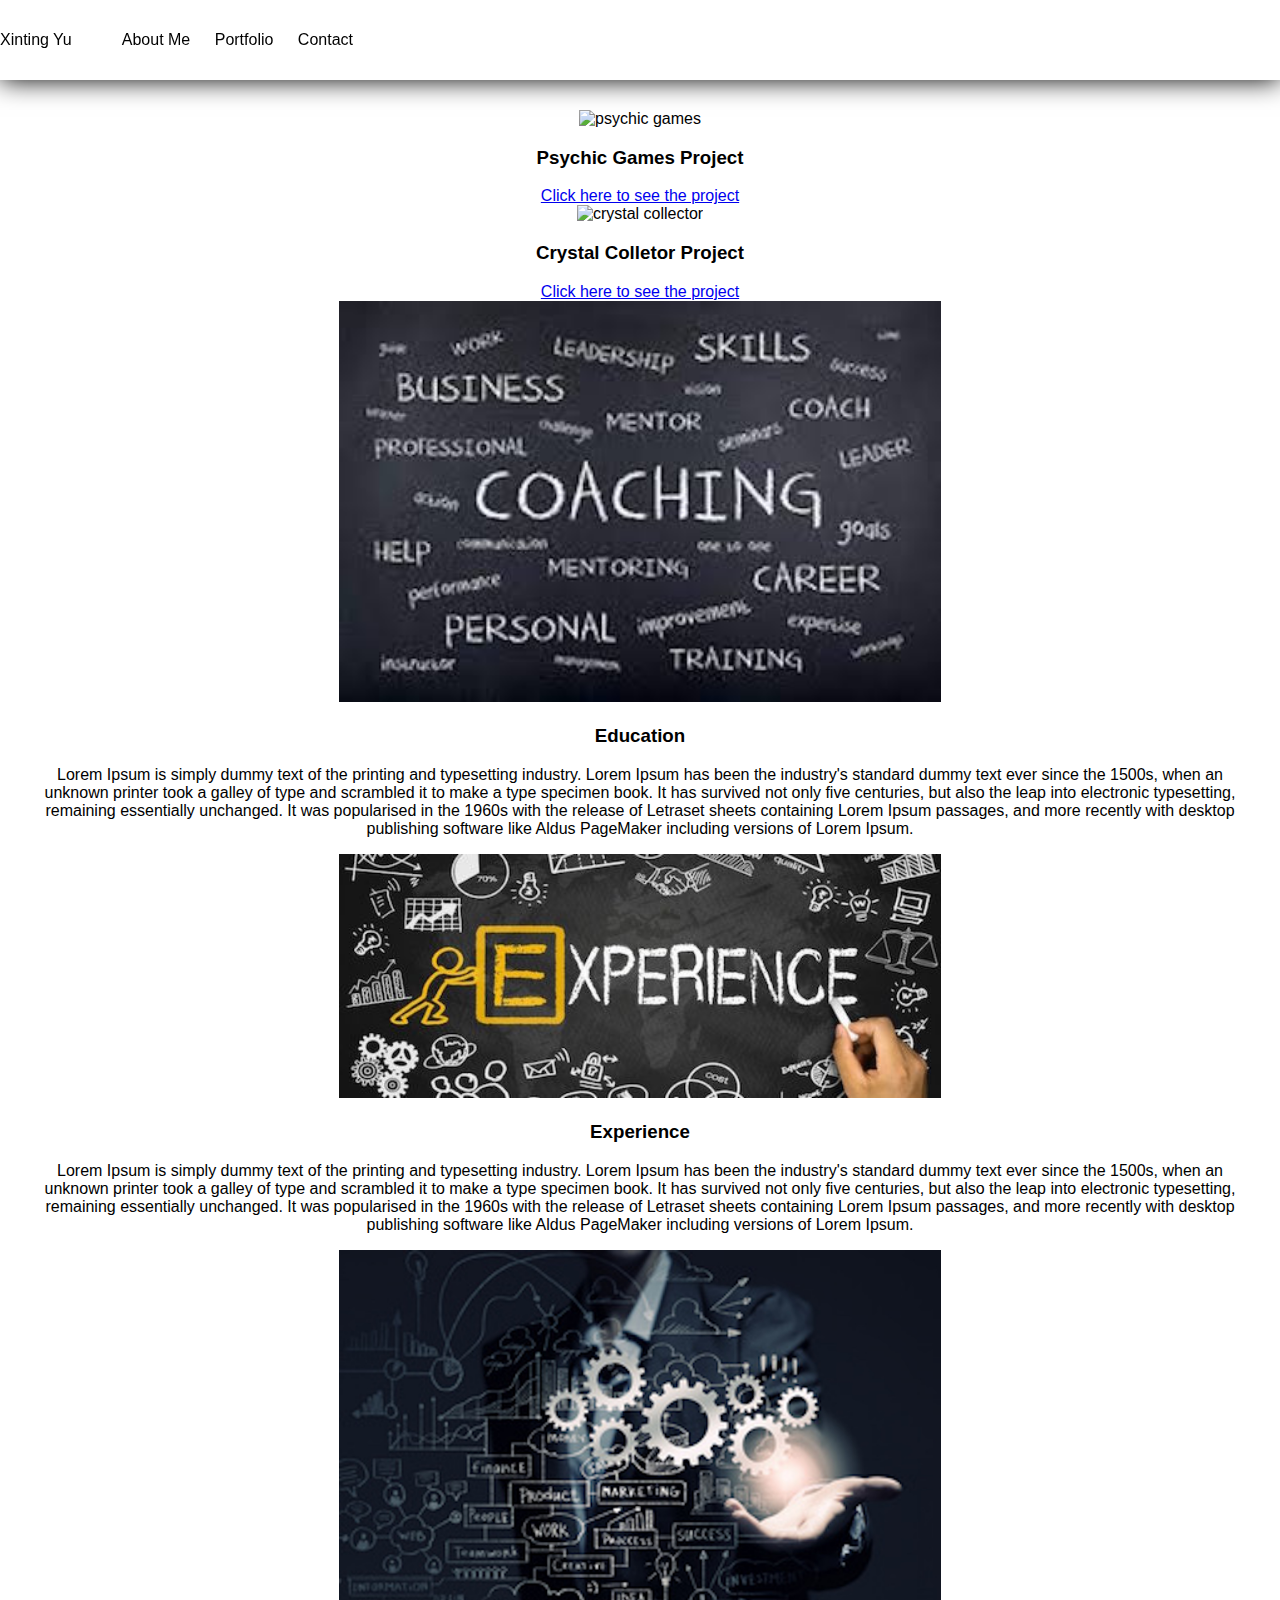
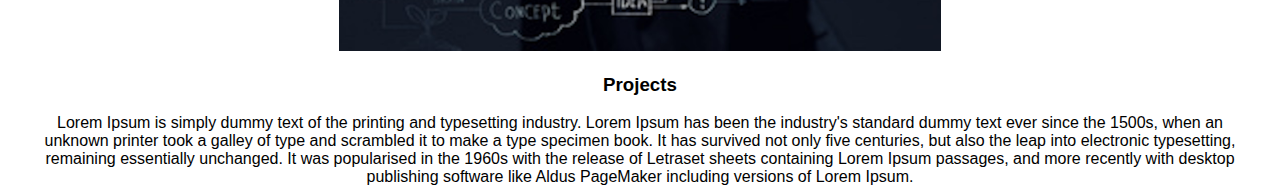
==== portfolio.html @ c4799d86 "addproject" ====
<!DOCTYPE html>
<html>
<title>Portfolio</title>
<meta charset="UTF-8">
<meta name="viewport" content="width=device-width, initial-scale=1">
<link rel="stylesheet" href="index.css" />
<style>
    body,
    h1,
    h2,
    h3,
    h4,
    h5,
    h6 {
        font-family: " Karma ", sans-serif
    }
    
    .w3-bar-block .w3-bar-item {
        padding: 20px
    }
</style>

<header>
    <nav class="navbar navbar-dark bg-dark ">
        <span class="navbar-brand mb-1 h1 ">Xinting Yu</span>
    </nav>
    <div class="collapse navbar-collapse " id="bs-example-navbar-collapse-1 ">
        <ul class="nav navbar-nav navbar-right ">
            <li><a href="index.html ">About Me</a></li>
            <li><a href="Portfolio.html ">Portfolio</a></li>
            <li><a href="contact.html ">Contact</a></li>
        </ul>
    </div>
    </div>
    </nav>
</header>

<body>

    <div>
        <img src="http://karinlaing.com/wp-content/uploads/2018/04/psychic-attacks-and-shielding.jpg" alt="psychic games" style="width: 50% ">
        <h3>Psychic Games Project </h3>
        <a href=https://xintingyu0828.github.io/Psychic-Game/> Click here to see the project</a>

    </div>

    <div>
        <img src="https://encrypted-tbn0.gstatic.com/images?q=tbn:ANd9GcSWyzYLHmz1-IGMBKVfuPYrpPCNKZH3DwekHAsQbiOBRm1QSLCa8Q" alt="crystal collector" Style="width:50%">
        <h3>Crystal Colletor Project</h3>
        <a href=https://xintingyu0828.github.io/unit-4-game> Click here to see the project</a>


    </div>
    <div>
        <img src="education.jpg " alt="education " style="width: 50% ">
        <h3>Education</h3>
        <p>Lorem Ipsum is simply dummy text of the printing and typesetting industry. Lorem Ipsum has been the industry's standard dummy text ever since the 1500s, when an unknown printer took a galley of type and scrambled it to make a type specimen book.
            It has survived not only five centuries, but also the leap into electronic typesetting, remaining essentially unchanged. It was popularised in the 1960s with the release of Letraset sheets containing Lorem Ipsum passages, and more recently
            with desktop publishing software like Aldus PageMaker including versions of Lorem Ipsum.</p>
    </div>


    <div>
        <img src=" experience.jpg " alt="experince " style="width: 50% ">
        <h3>Experience</h3>
        <p>Lorem Ipsum is simply dummy text of the printing and typesetting industry. Lorem Ipsum has been the industry's standard dummy text ever since the 1500s, when an unknown printer took a galley of type and scrambled it to make a type specimen book.
            It has survived not only five centuries, but also the leap into electronic typesetting, remaining essentially unchanged. It was popularised in the 1960s with the release of Letraset sheets containing Lorem Ipsum passages, and more recently
            with desktop publishing software like Aldus PageMaker including versions of Lorem Ipsum.</p>
    </div>

    <div>
        <img src="projects.jpg " alt="Cherries " style="width:50% ">
        <h3>Projects</h3>
        <p>Lorem Ipsum is simply dummy text of the printing and typesetting industry. Lorem Ipsum has been the industry's standard dummy text ever since the 1500s, when an unknown printer took a galley of type and scrambled it to make a type specimen book.
            It has survived not only five centuries, but also the leap into electronic typesetting, remaining essentially unchanged. It was popularised in the 1960s with the release of Letraset sheets containing Lorem Ipsum passages, and more recently
            with desktop publishing software like Aldus PageMaker including versions of Lorem Ipsum.</p>

    </div>




</body>







</html>
---- index.css ----
body {
    height: 125vh;
    background-size: cover;
    font-family: sans-serif;
    margin-top: 80px;
    padding: 30px;
    text-align: center;
    font-size: medium
}

main {
    color: white;
}

header {
    background-color: white;
    position: fixed;
    top: 0;
    left: 0;
    right: 0;
    height: 80px;
    display: flex;
    align-items: center;
    box-shadow: 0 0 25px 0 black;
}

header * {
    display: inline;
}

header li {
    margin: 10px;
}

header li a {
    color: black;
    text-decoration: none;
}

#contact info {
    font-size: medium
}


/*media queries*/

@media(max-width:750px) {
    header,
    .container,
    header nav,
    header nav li h1 ul li;
}
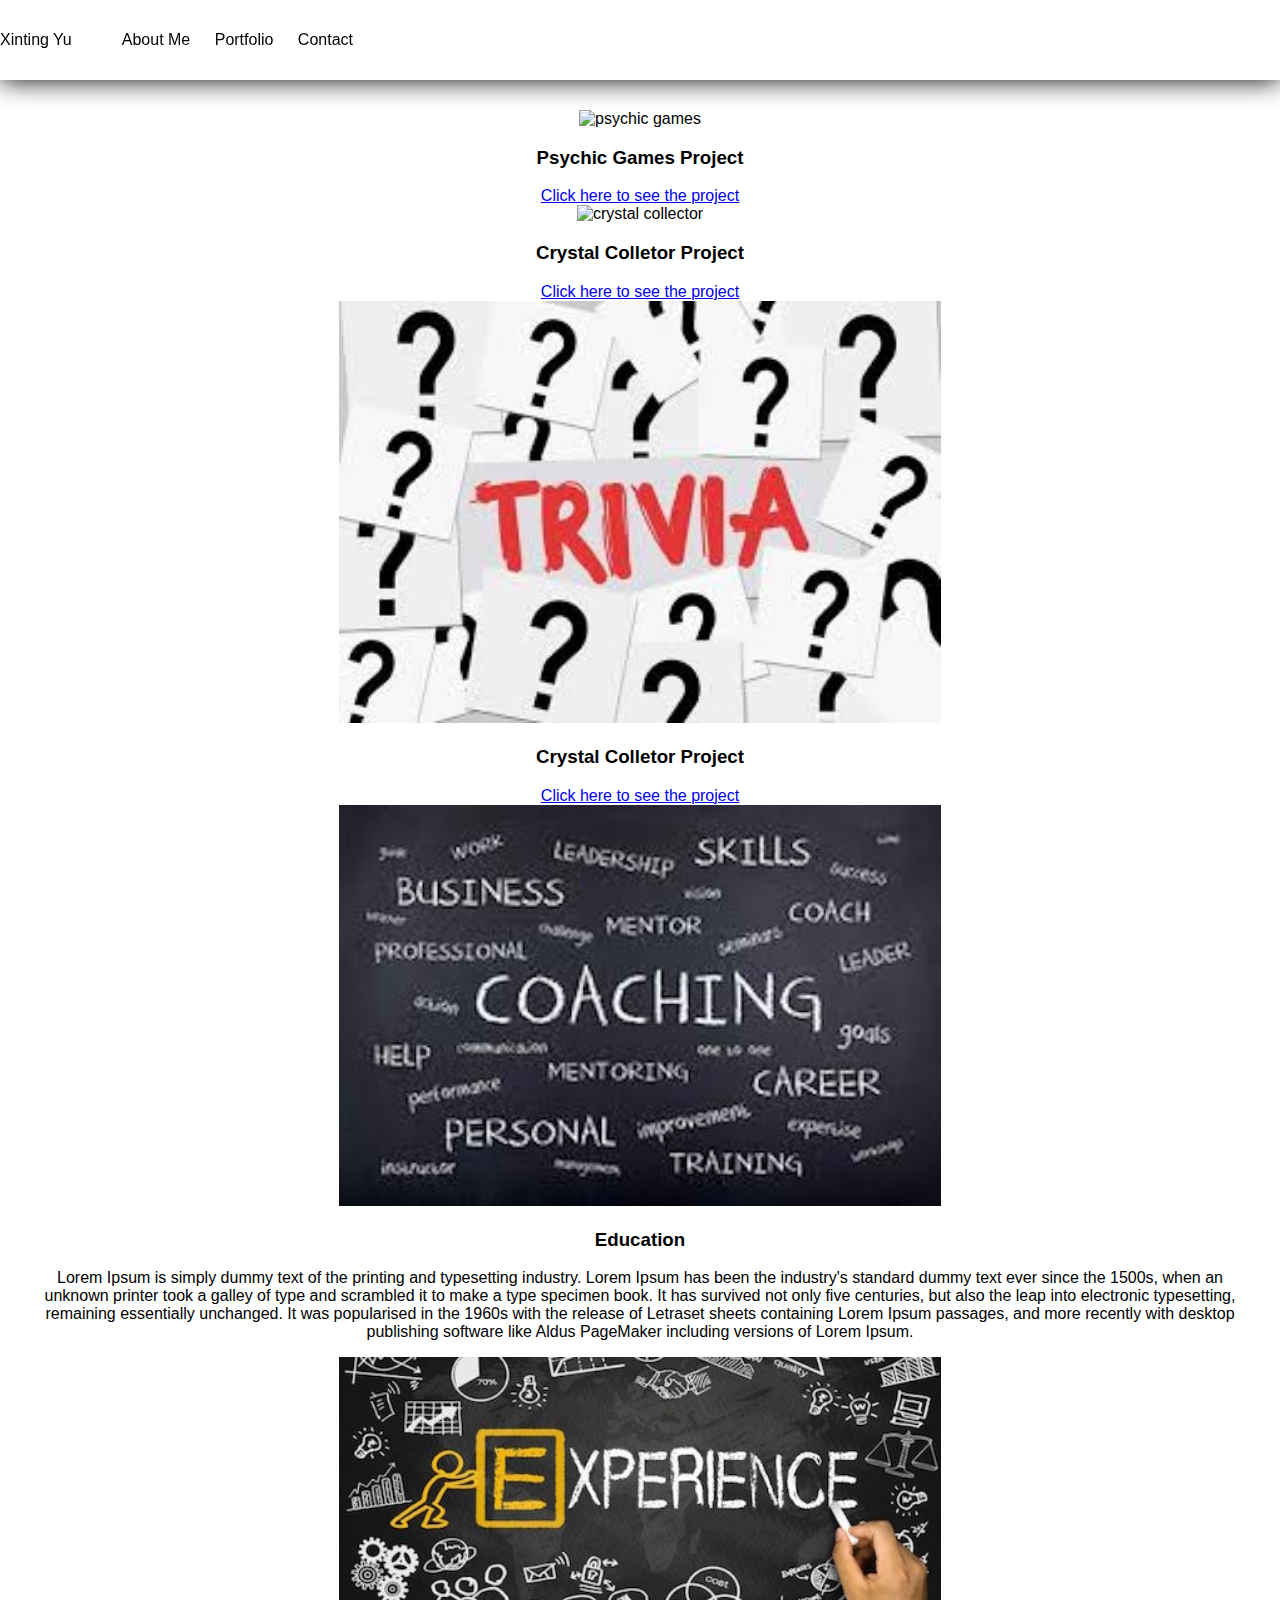
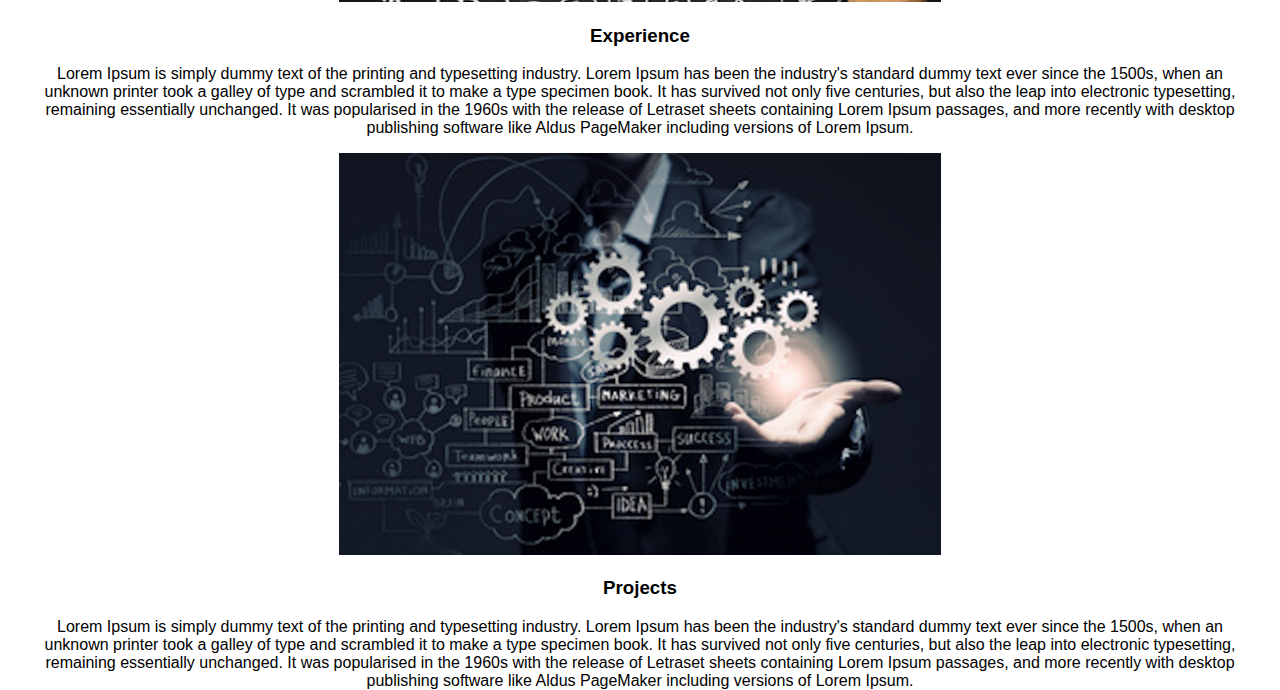
==== commit 65b036b4: "profile" ====
--- a/portfolio.html
+++ b/portfolio.html
@@ -51,6 +51,16 @@
 
 
     </div>
+
+    <div>
+        <img src="[data-uri]"
+            alt="crystal collector" Style="width:50%">
+        <h3>Crystal Colletor Project</h3>
+        <a href=https://xintingyu0828.github.io/TriviaGame> Click here to see the project</a>
+
+    </div>
+
+
     <div>
         <img src="education.jpg " alt="education " style="width: 50% ">
         <h3>Education</h3>
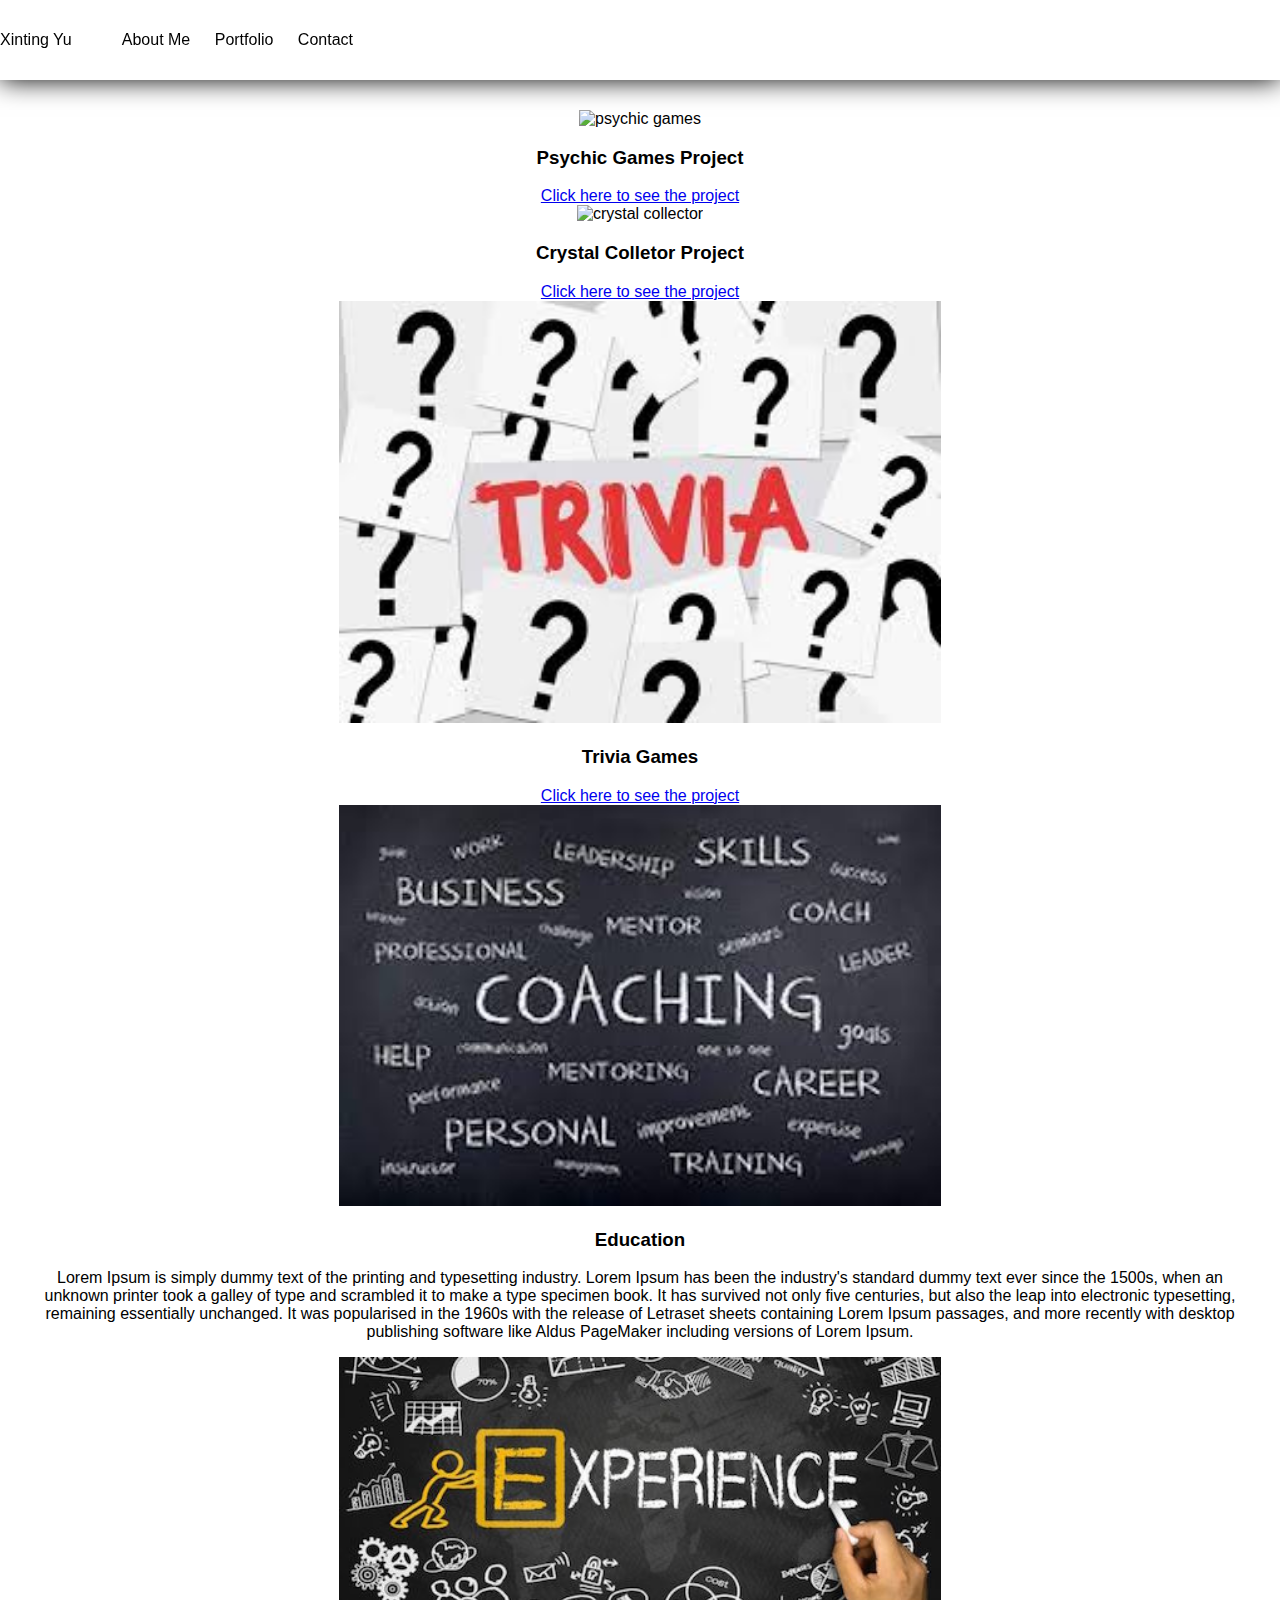
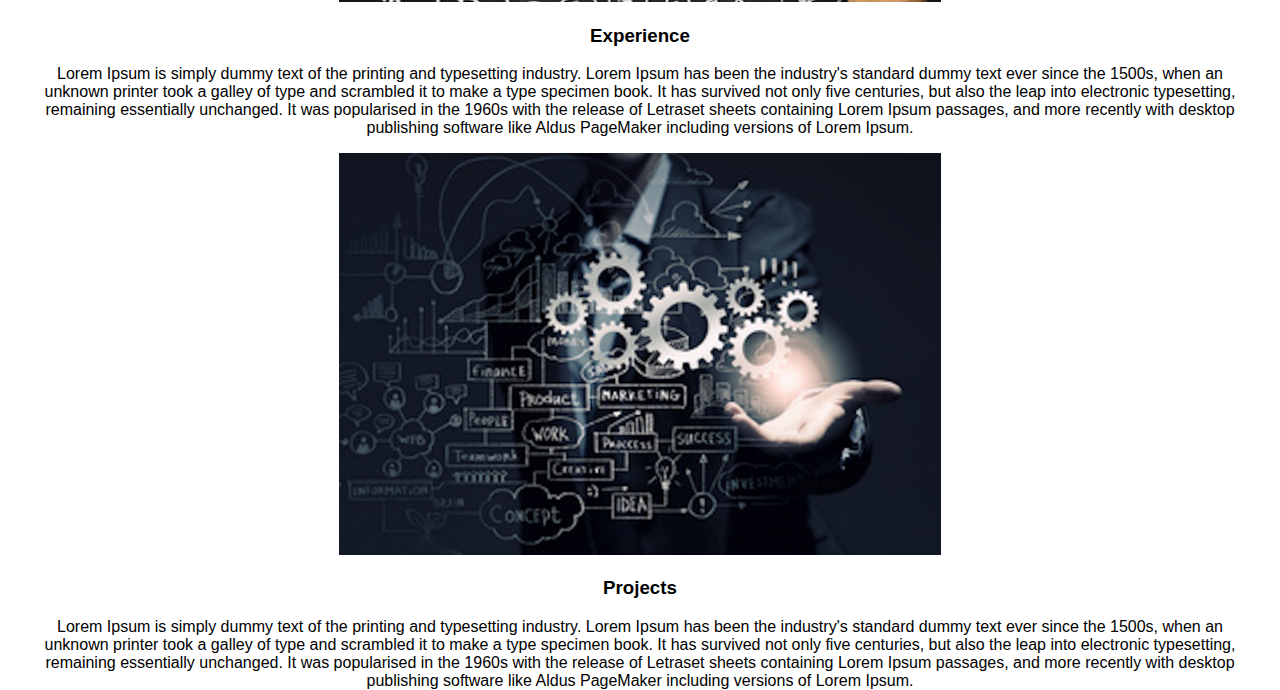
==== commit b18bb284: "typo" ====
--- a/portfolio.html
+++ b/portfolio.html
@@ -55,7 +55,7 @@
     <div>
         <img src="[data-uri]"
             alt="crystal collector" Style="width:50%">
-        <h3>Crystal Colletor Project</h3>
+        <h3>Trivia Games</h3>
         <a href=https://xintingyu0828.github.io/TriviaGame> Click here to see the project</a>
 
     </div>
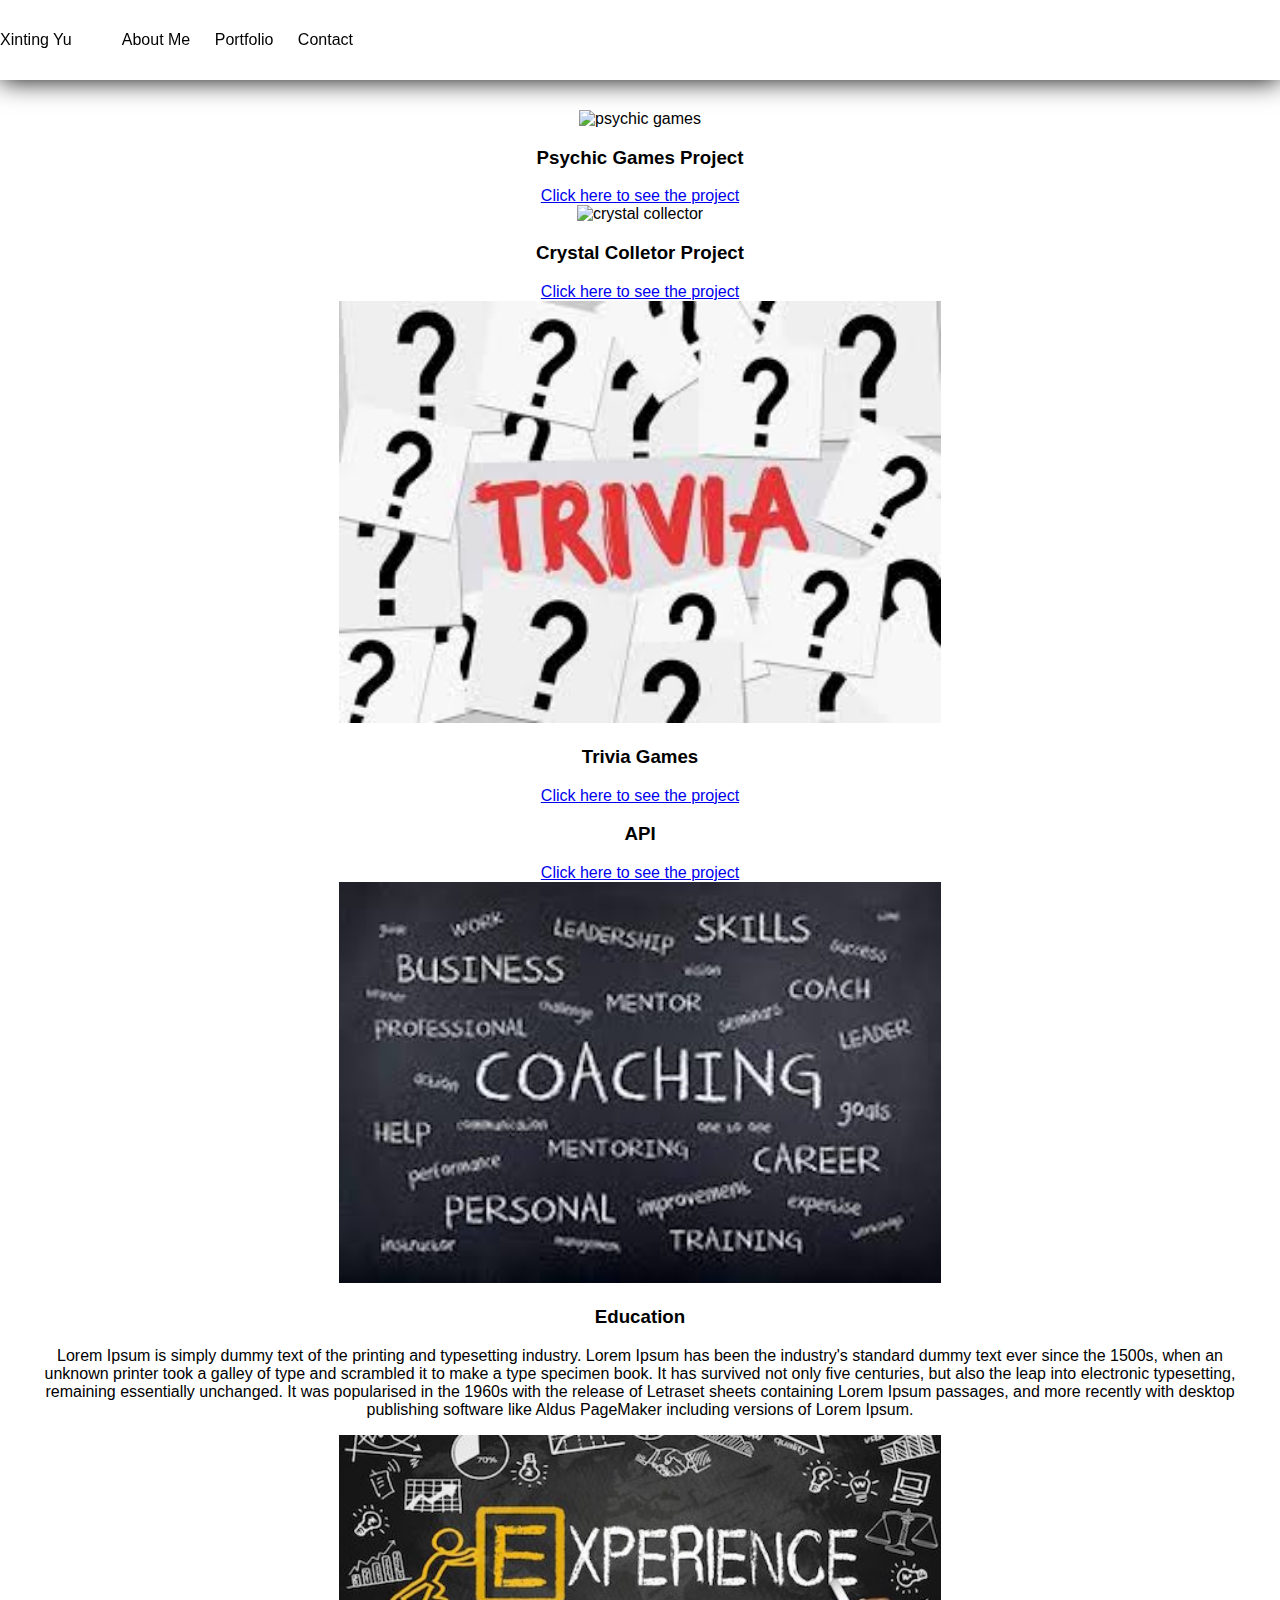
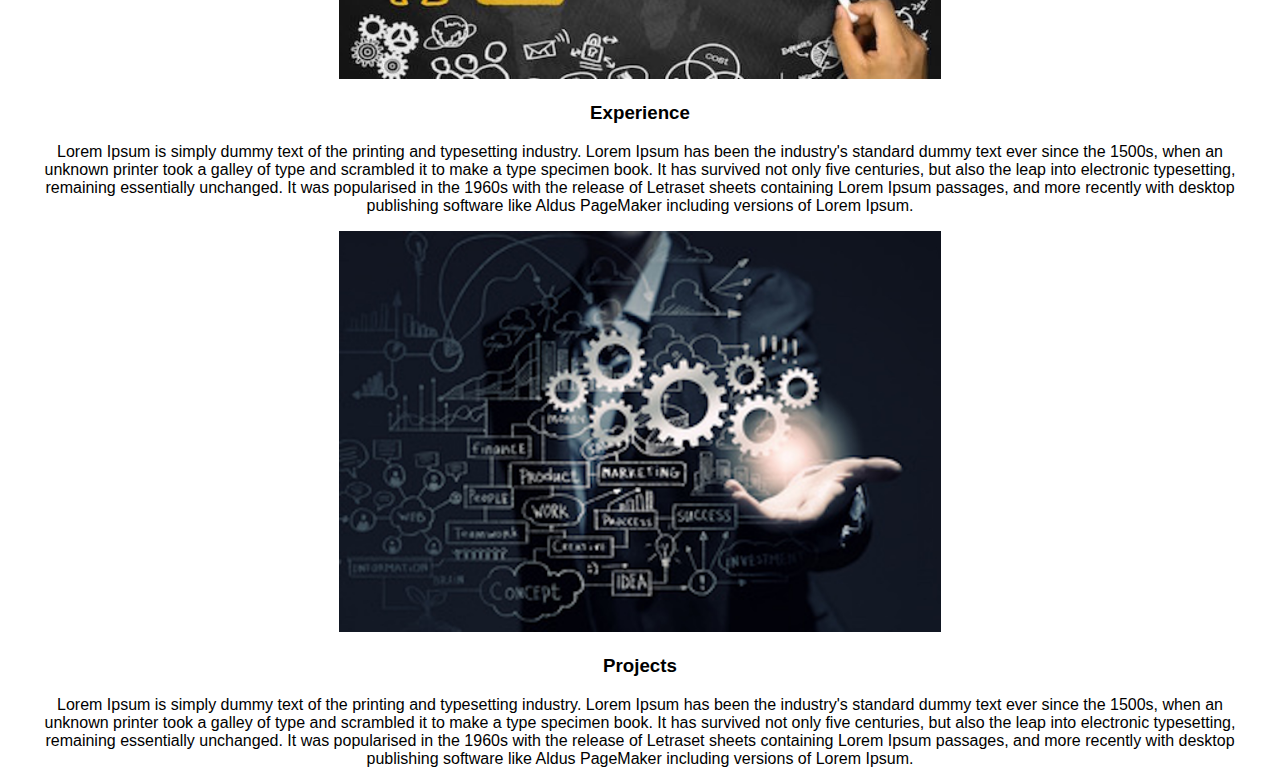
==== commit 5184c408: "add profolio" ====
--- a/portfolio.html
+++ b/portfolio.html
@@ -59,6 +59,13 @@
         <a href=https://xintingyu0828.github.io/TriviaGame> Click here to see the project</a>
 
     </div>
+    <div>
+
+        <h3>API</h3>
+        <a href=https://xintingyu0828.github.io/GIPHY-API>Click here to see the project</a>
+    </div>
+
+
 
 
     <div>
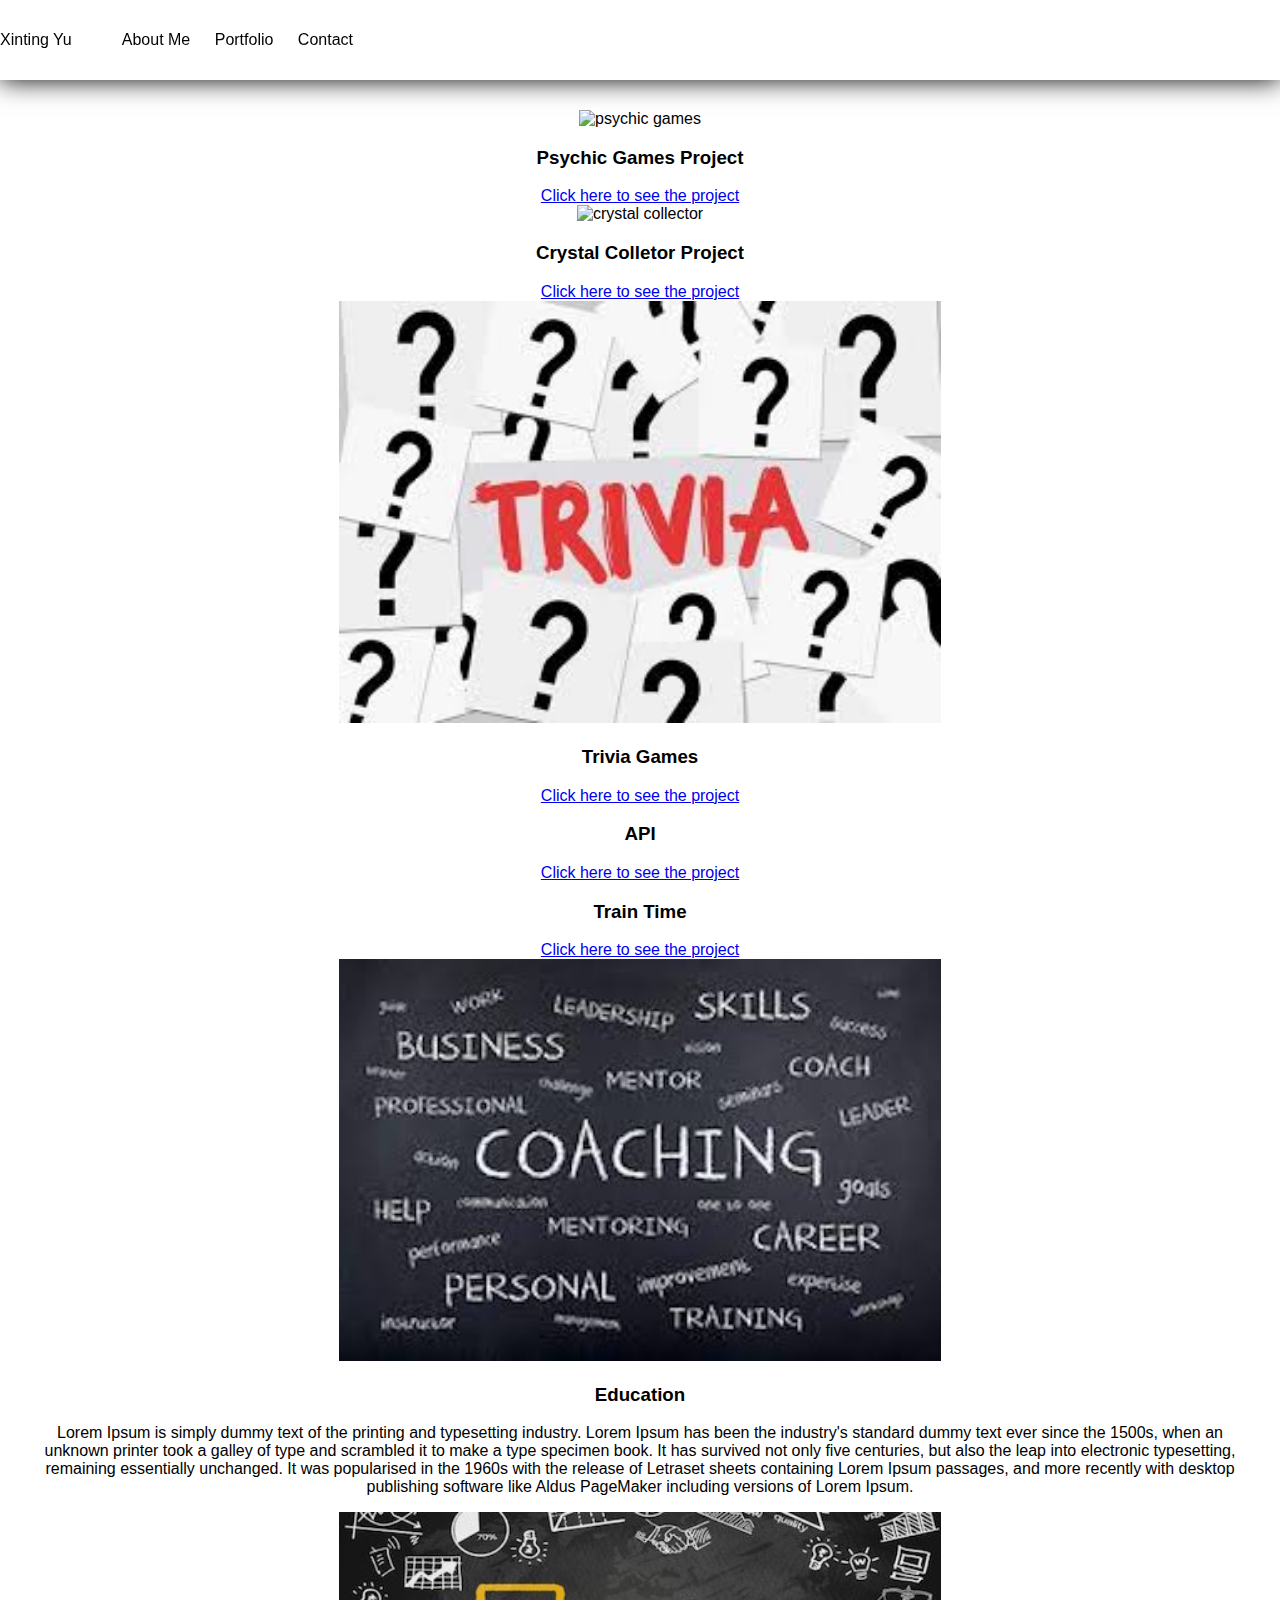
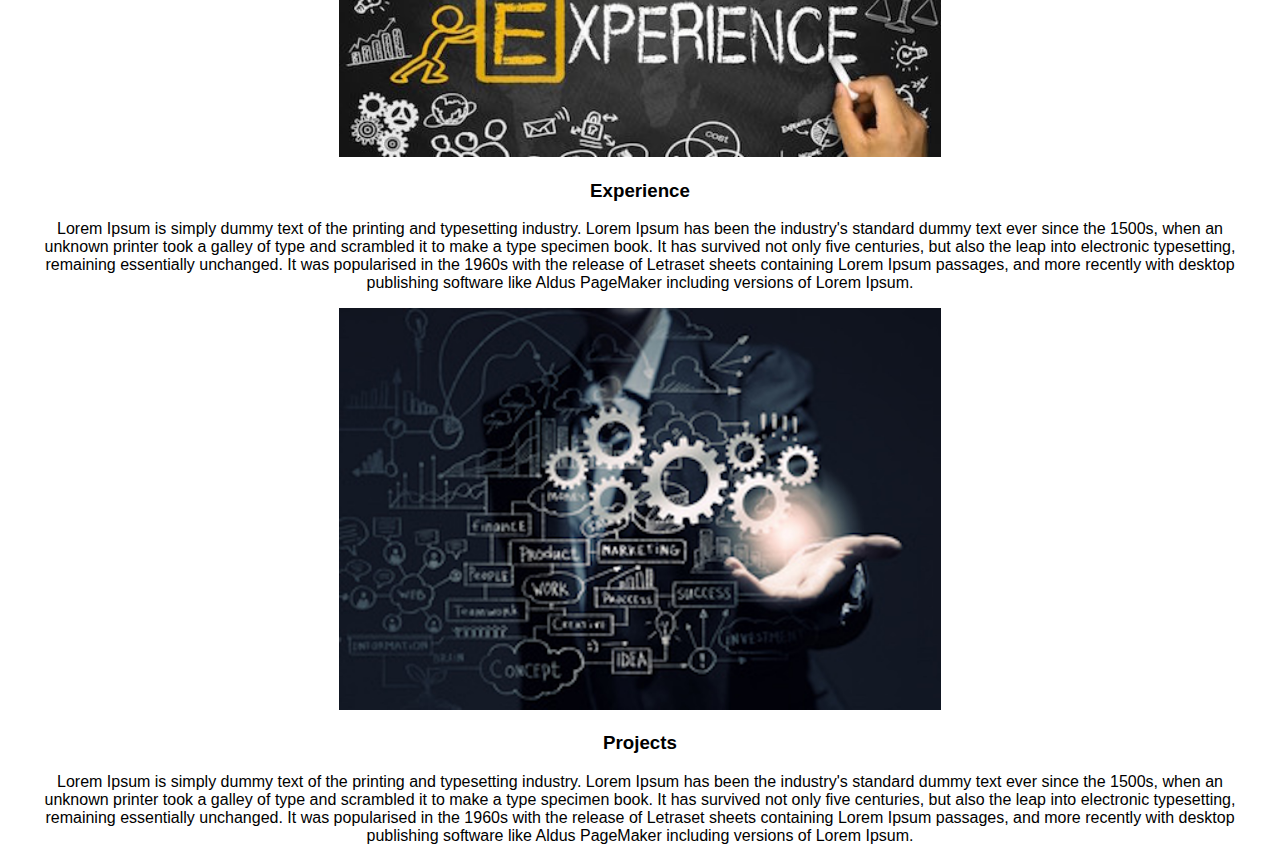
==== commit 7dd9c398: "add traintime" ====
--- a/portfolio.html
+++ b/portfolio.html
@@ -65,6 +65,12 @@
         <a href=https://xintingyu0828.github.io/GIPHY-API>Click here to see the project</a>
     </div>
 
+    <div>
+
+        <h3>Train Time</h3>
+        <a href=https://xintingyu0828.github.io/traintime/>Click here to see the project</a>
+    </div>
+
 
 
 
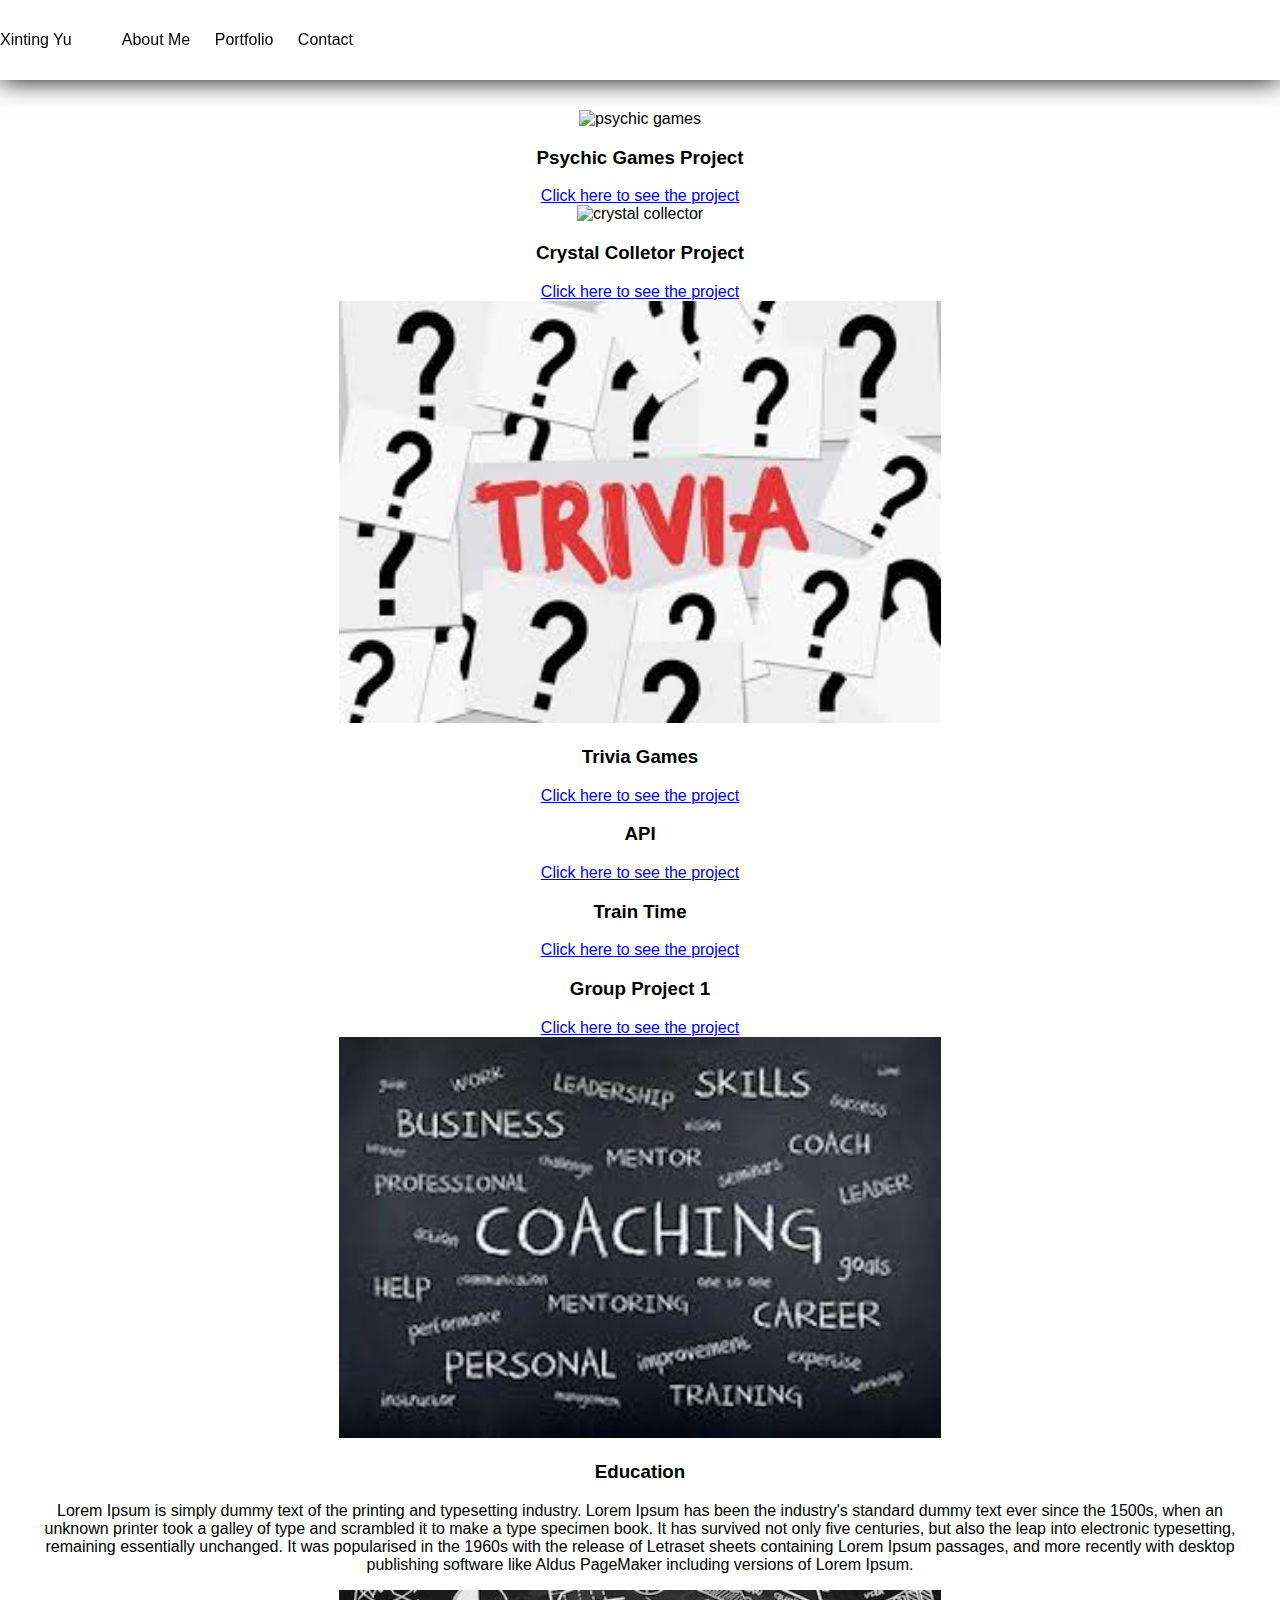
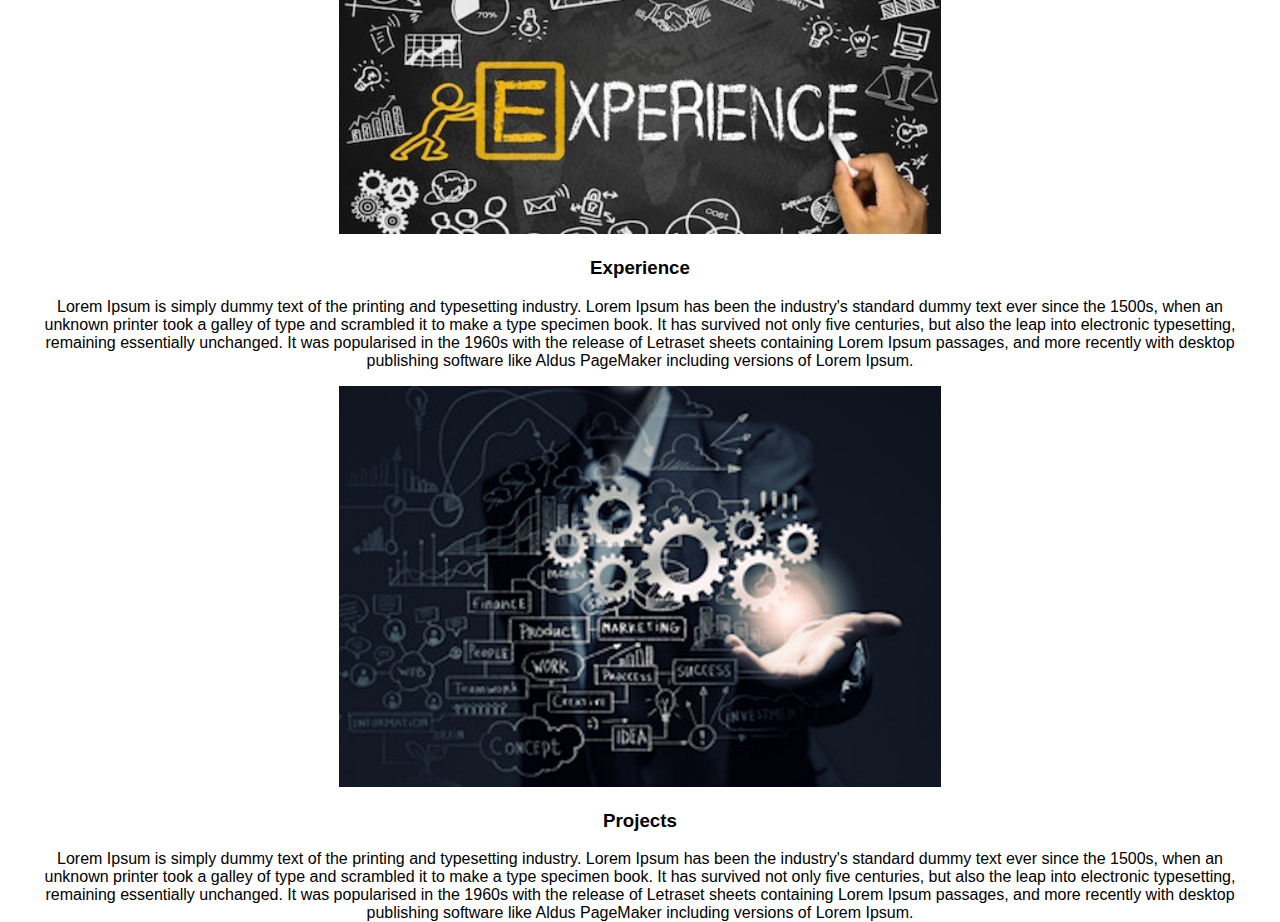
==== commit 1e593e17: "load" ====
--- a/portfolio.html
+++ b/portfolio.html
@@ -69,6 +69,9 @@
 
         <h3>Train Time</h3>
         <a href=https://xintingyu0828.github.io/traintime/>Click here to see the project</a>
+
+        <h3>Group Project 1</h3>
+        <a href=https://xintingyu0828.github.io/groupproject-1/>Click here to see the project</a>
     </div>
 
 
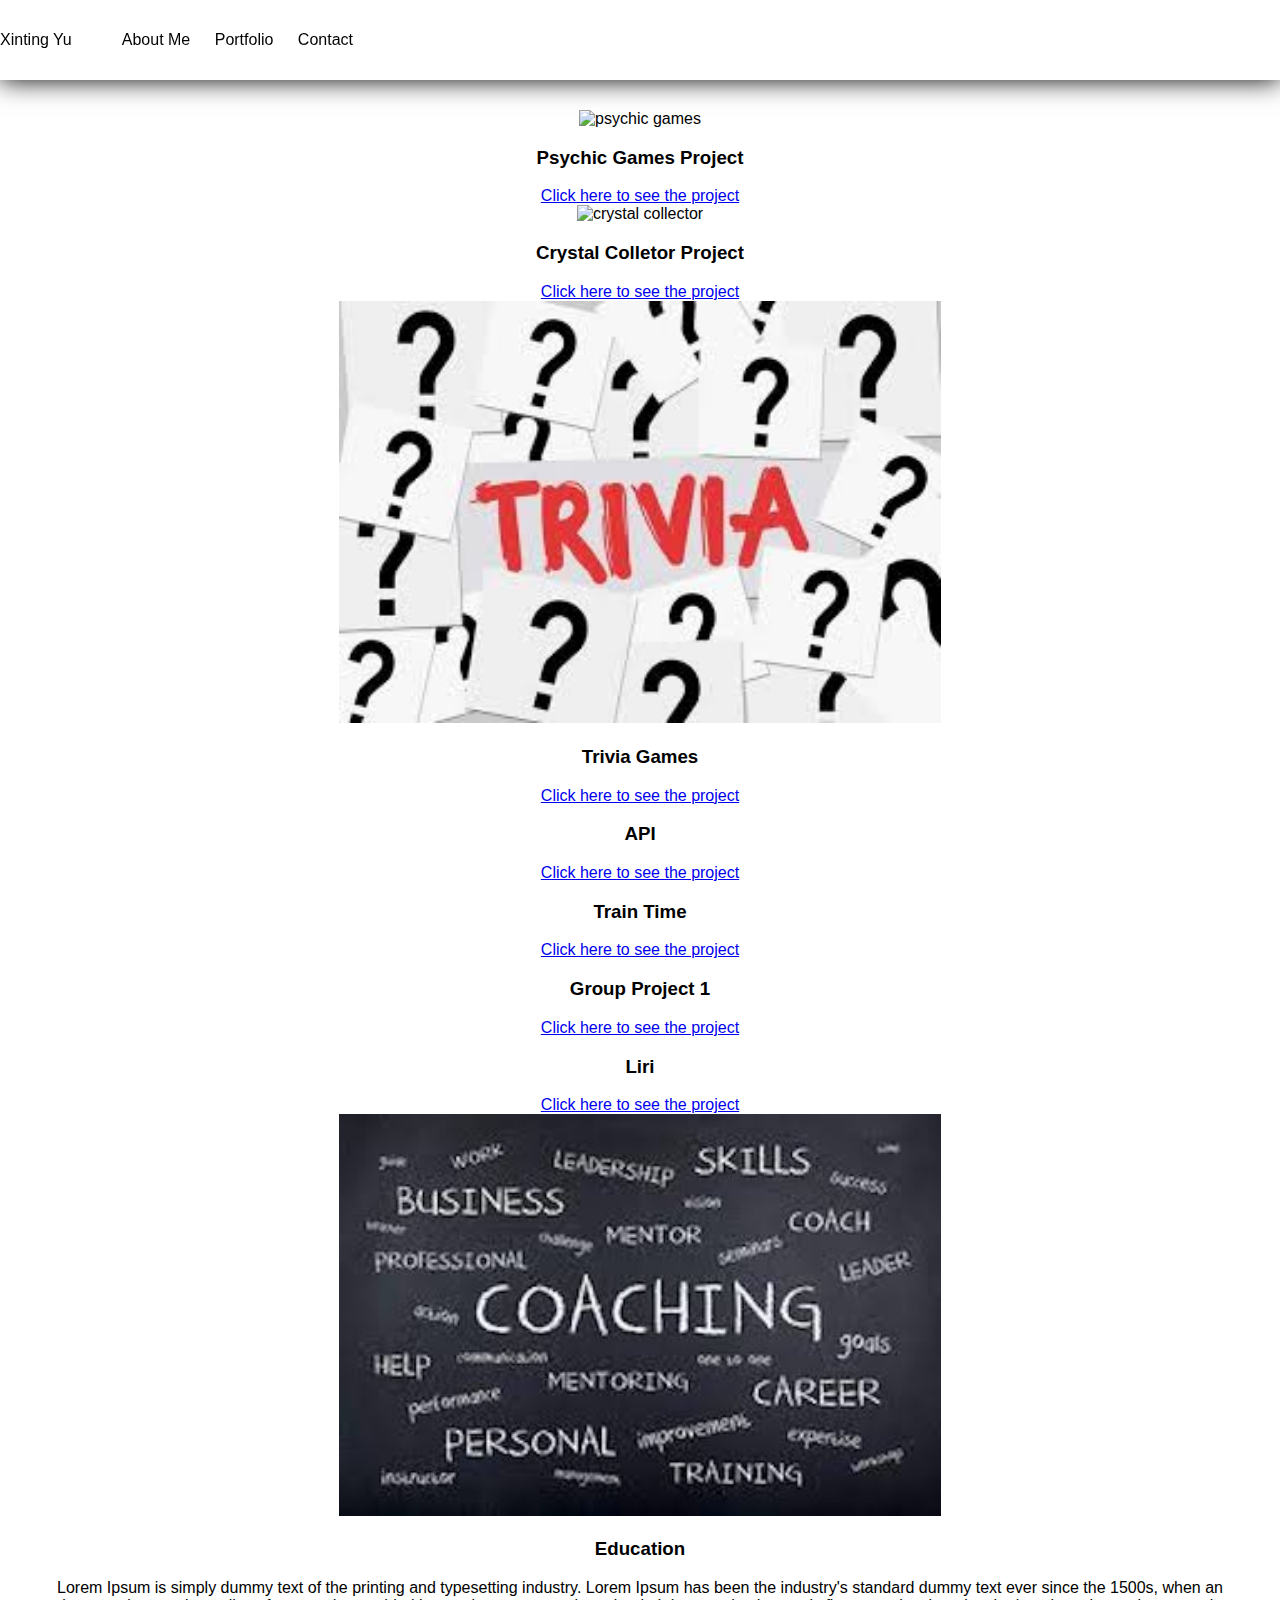
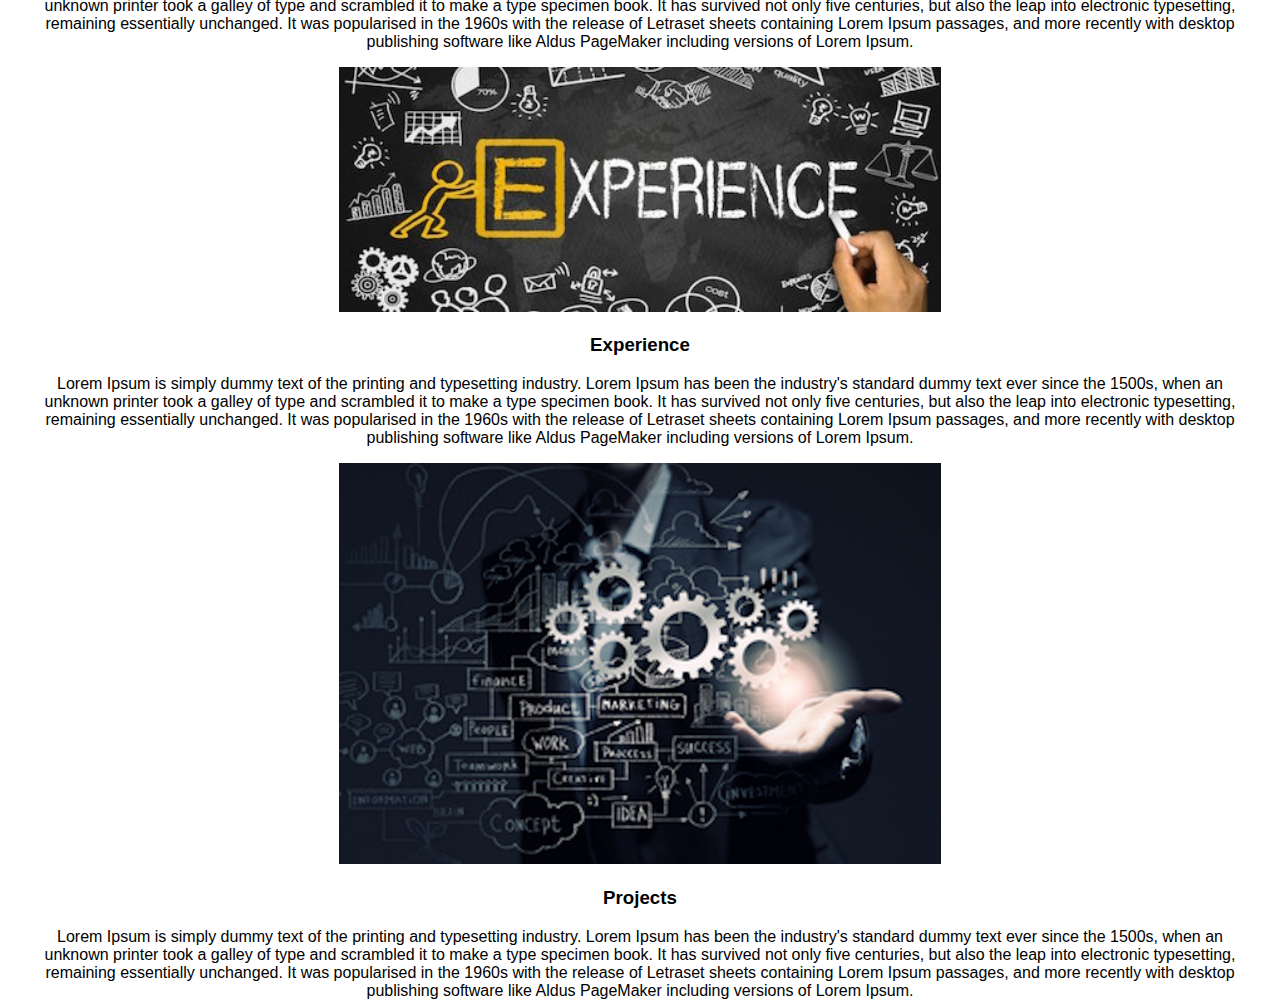
==== commit 5e48580a: "Add files via upload" ====
--- a/portfolio.html
+++ b/portfolio.html
@@ -72,6 +72,9 @@
 
         <h3>Group Project 1</h3>
         <a href=https://xintingyu0828.github.io/groupproject-1/>Click here to see the project</a>
+
+        <h3>Liri</h3>
+        <a href=https://xintingyu0828.github.io/-liri-node-app/.>Click here to see the project</a>
     </div>
 
 
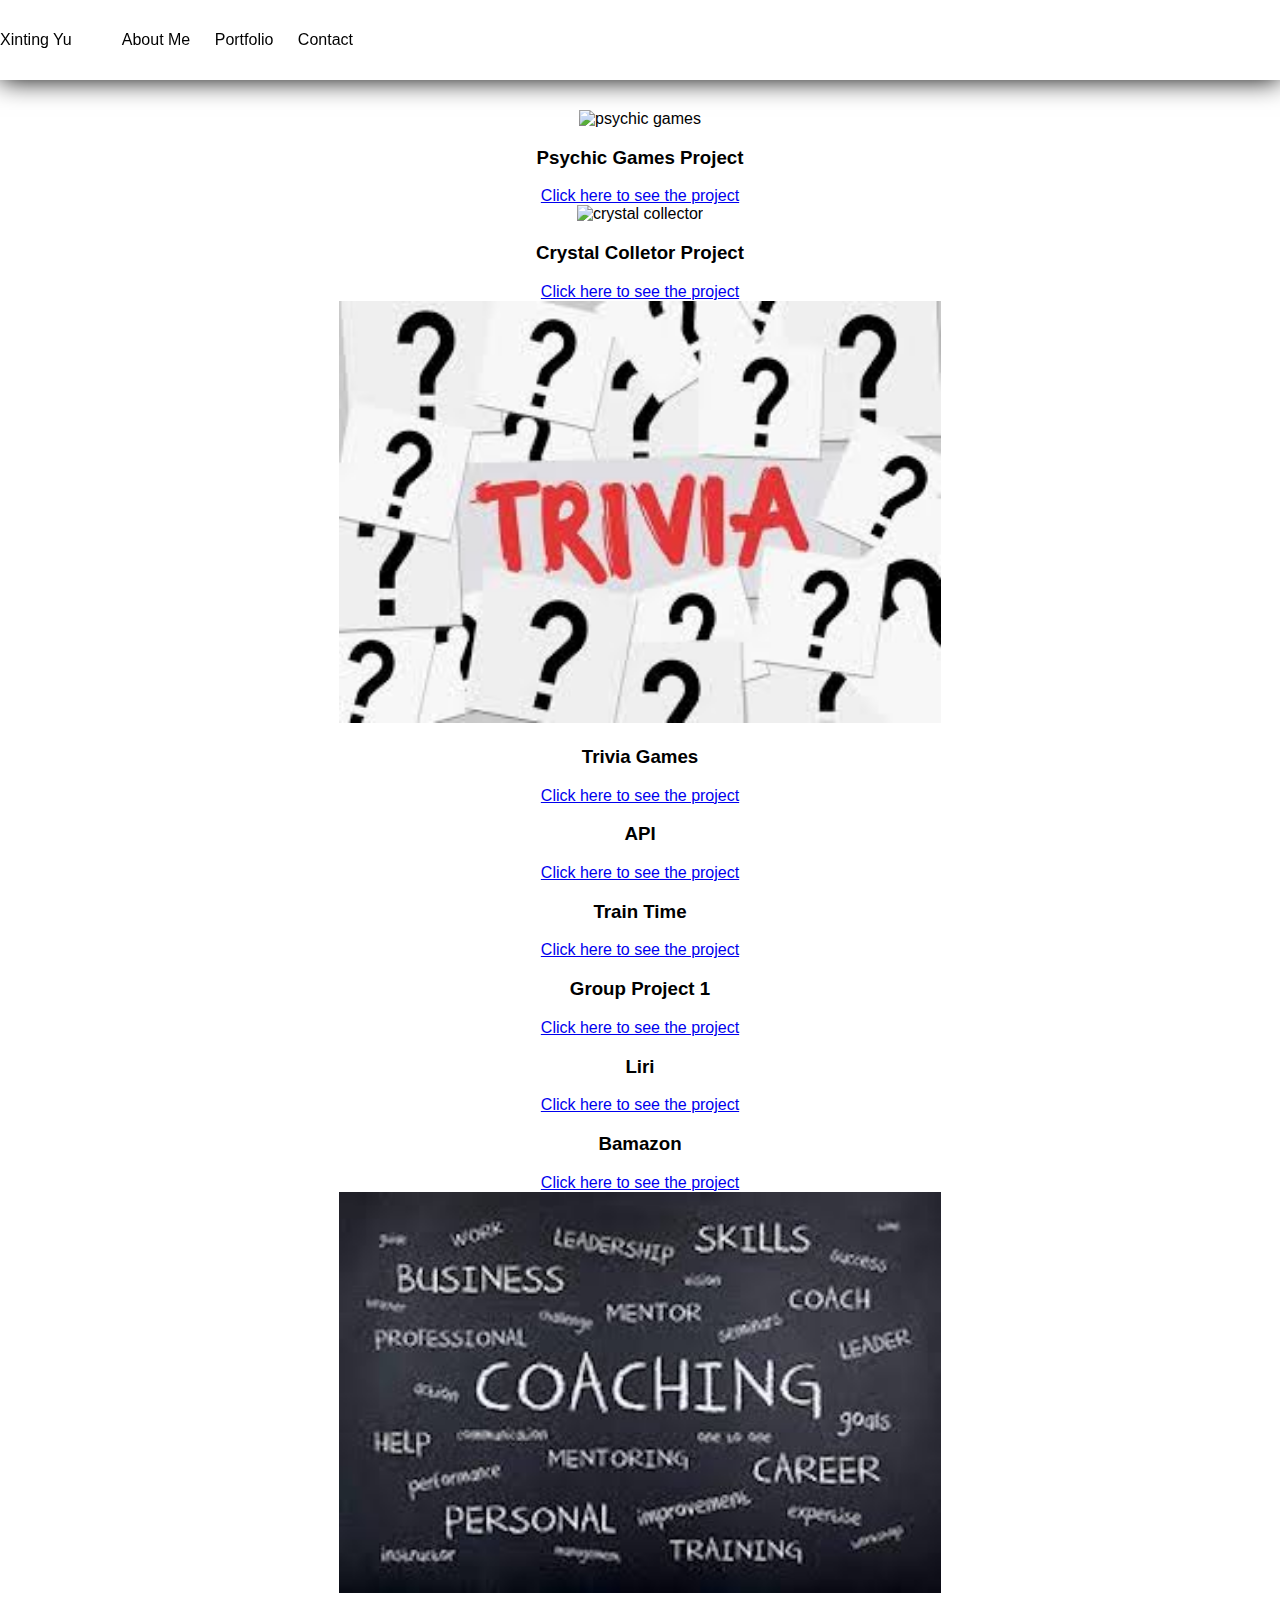
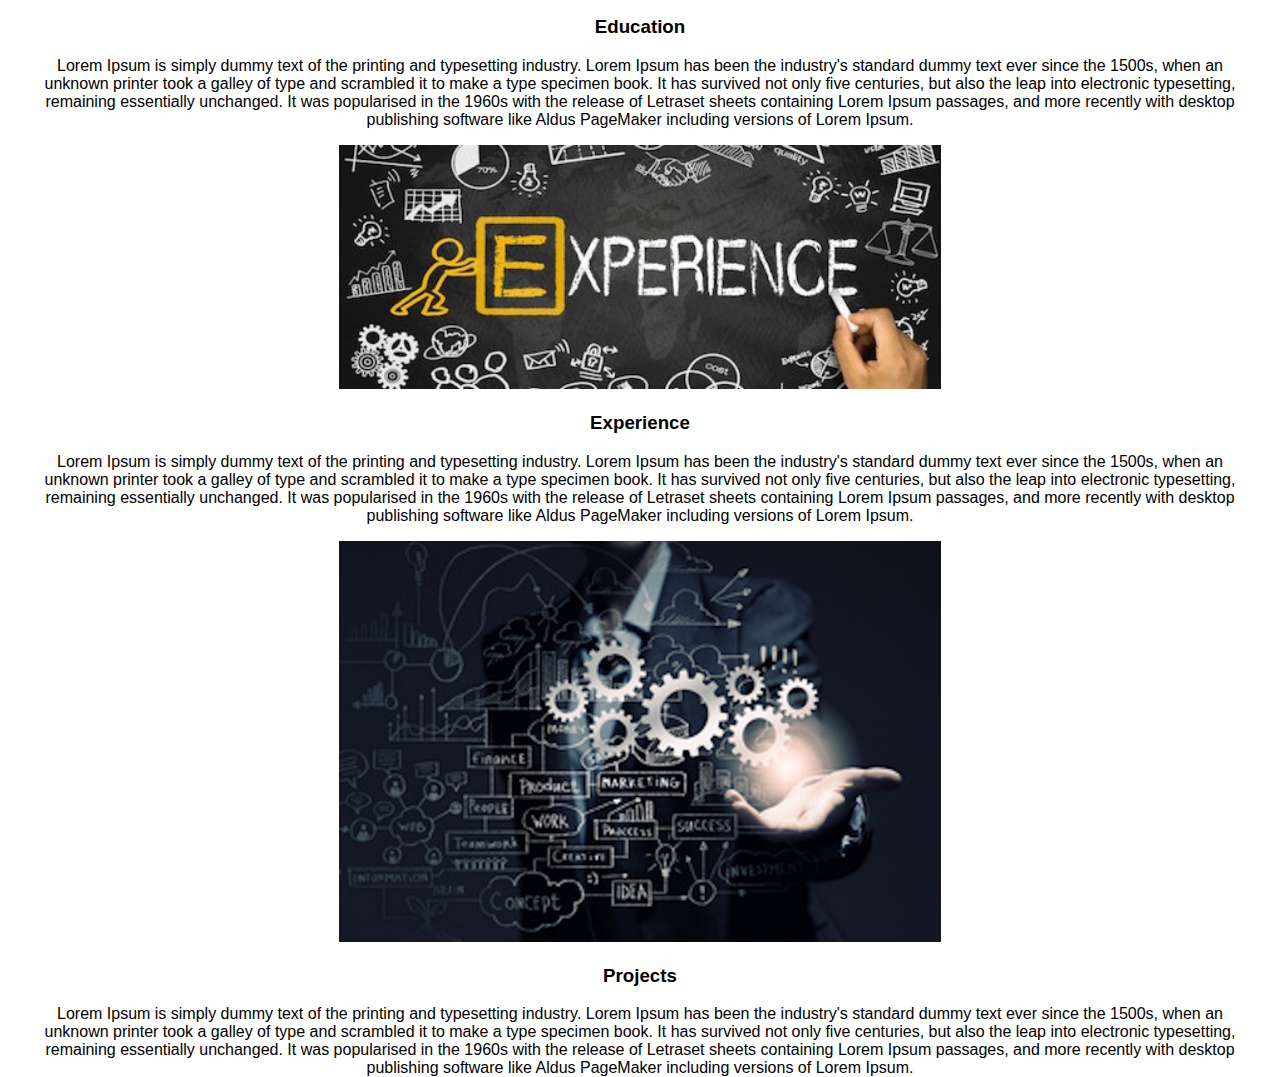
==== commit daa08284: "Add files via upload" ====
--- a/portfolio.html
+++ b/portfolio.html
@@ -74,7 +74,10 @@
         <a href=https://xintingyu0828.github.io/groupproject-1/>Click here to see the project</a>
 
         <h3>Liri</h3>
-        <a href=https://xintingyu0828.github.io/-liri-node-app/.>Click here to see the project</a>
+        <a href=https://xintingyu0828.github.io/-liri-node-app/>Click here to see the project</a>
+
+        <h3>Bamazon</h3>
+        <a href=https://xintingyu0828.github.io/bamazon/>Click here to see the project</a>
     </div>
 
 
